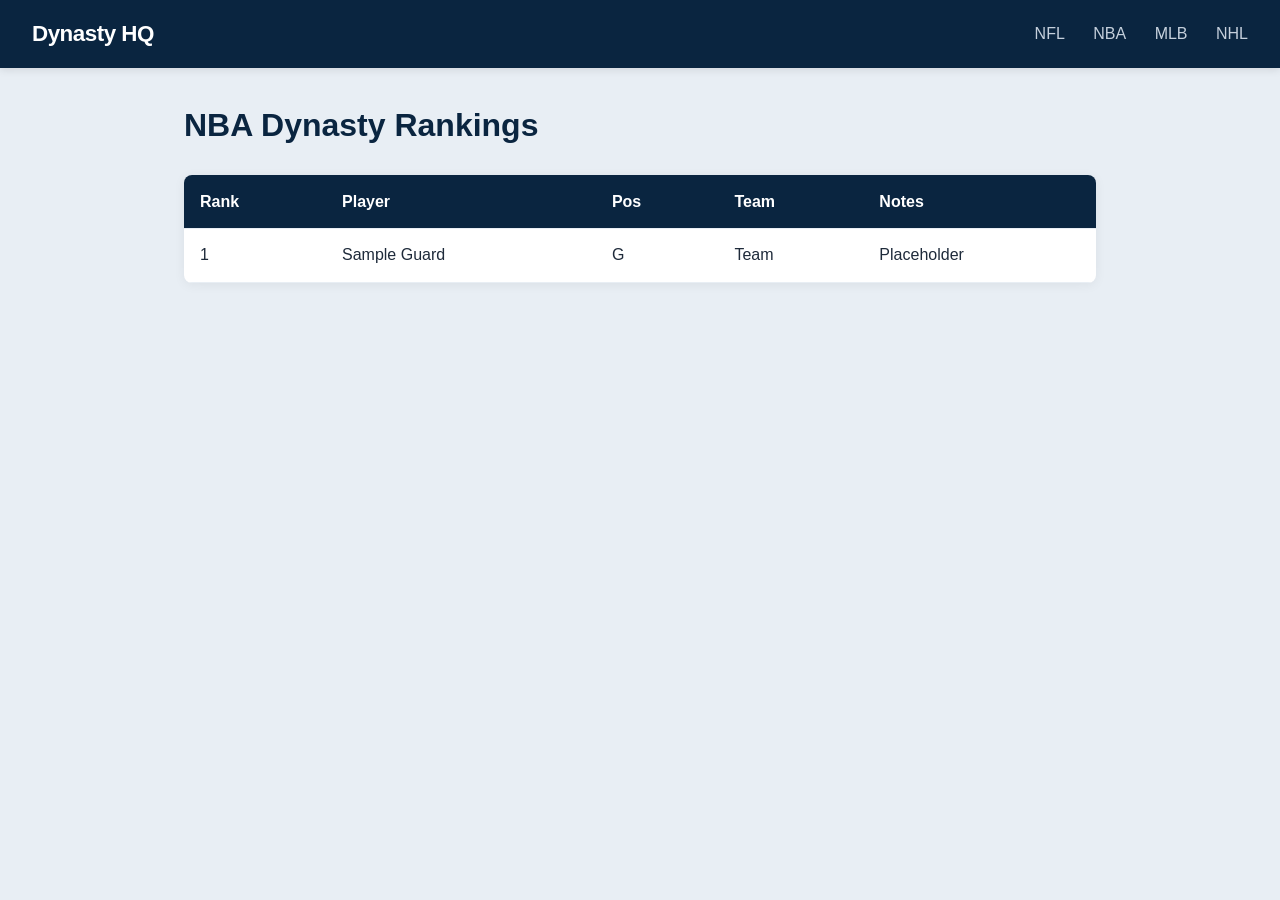
==== nba.html @ b7a91f52 "Add dynasty fantasy sports starter with Decap CMS and professional design" ====
<!DOCTYPE html>
<html lang="en">
<head>
  <meta charset="UTF-8">
  <meta name="viewport" content="width=device-width, initial-scale=1.0">
  <title>NBA Rankings — Dynasty HQ</title>
  <link rel="stylesheet" href="styles.css">
</head>
<body>
  <header>
    <div class="logo"><a href="index.html" style="color:white;text-decoration:none;">Dynasty HQ</a></div>
    <nav>
      <a href="nfl.html">NFL</a>
      <a href="nba.html">NBA</a>
      <a href="mlb.html">MLB</a>
      <a href="nhl.html">NHL</a>
    </nav>
  </header>
  <main class="sport-page">
    <h1>NBA Dynasty Rankings</h1>
    <table>
      <thead><tr><th>Rank</th><th>Player</th><th>Pos</th><th>Team</th><th>Notes</th></tr></thead>
      <tbody>
        <tr><td>1</td><td>Sample Guard</td><td>G</td><td>Team</td><td>Placeholder</td></tr>
      </tbody>
    </table>
  </main>
</body>
</html>
---- styles.css ----
:root {
  --navy: #0a2540;
  --deep-blue: #1a3a6b;
  --mid-blue: #2c5aa0;
  --silver: #c5d0dc;
  --light-silver: #e8eef4;
  --white: #ffffff;
  --text: #1e2a3a;
  --muted: #5a6b7d;
}

* { box-sizing: border-box; margin: 0; padding: 0; }
body {
  font-family: -apple-system, BlinkMacSystemFont, "Segoe UI", Roboto, sans-serif;
  background: var(--light-silver);
  color: var(--text);
  line-height: 1.6;
}
header {
  background: var(--navy);
  color: var(--white);
  padding: 1rem 2rem;
  display: flex;
  justify-content: space-between;
  align-items: center;
  box-shadow: 0 2px 8px rgba(0,0,0,0.1);
}
.logo {
  font-size: 1.4rem;
  font-weight: 600;
  letter-spacing: -0.5px;
}
nav a {
  color: var(--silver);
  text-decoration: none;
  margin-left: 1.5rem;
  font-weight: 500;
  transition: color 0.2s;
}
nav a:hover { color: var(--white); }
.home {
  max-width: 720px;
  margin: 6rem auto;
  text-align: center;
  padding: 0 1.5rem;
}
.home h1 {
  font-size: 2.4rem;
  font-weight: 600;
  color: var(--navy);
  margin-bottom: 0.5rem;
}
.tagline {
  color: var(--muted);
  margin-bottom: 2rem;
  font-size: 1.1rem;
}
.chat-box {
  display: flex;
  background: var(--white);
  border-radius: 12px;
  box-shadow: 0 4px 20px rgba(10,37,64,0.08);
  overflow: hidden;
  border: 1px solid var(--silver);
}
.chat-box input {
  flex: 1;
  border: none;
  padding: 1rem 1.25rem;
  font-size: 1rem;
  outline: none;
}
.chat-box button {
  background: var(--mid-blue);
  color: white;
  border: none;
  padding: 0 1.5rem;
  font-weight: 600;
  cursor: pointer;
  transition: background 0.2s;
}
.chat-box button:hover { background: var(--deep-blue); }
.sport-page {
  max-width: 960px;
  margin: 2rem auto;
  padding: 0 1.5rem;
}
.sport-page h1 {
  color: var(--navy);
  margin-bottom: 1.5rem;
}
table {
  width: 100%;
  border-collapse: collapse;
  background: white;
  border-radius: 8px;
  overflow: hidden;
  box-shadow: 0 2px 12px rgba(0,0,0,0.06);
}
th, td {
  padding: 0.85rem 1rem;
  text-align: left;
  border-bottom: 1px solid var(--light-silver);
}
th {
  background: var(--navy);
  color: white;
  font-weight: 600;
}
tr:hover { background: #f8fafc; }
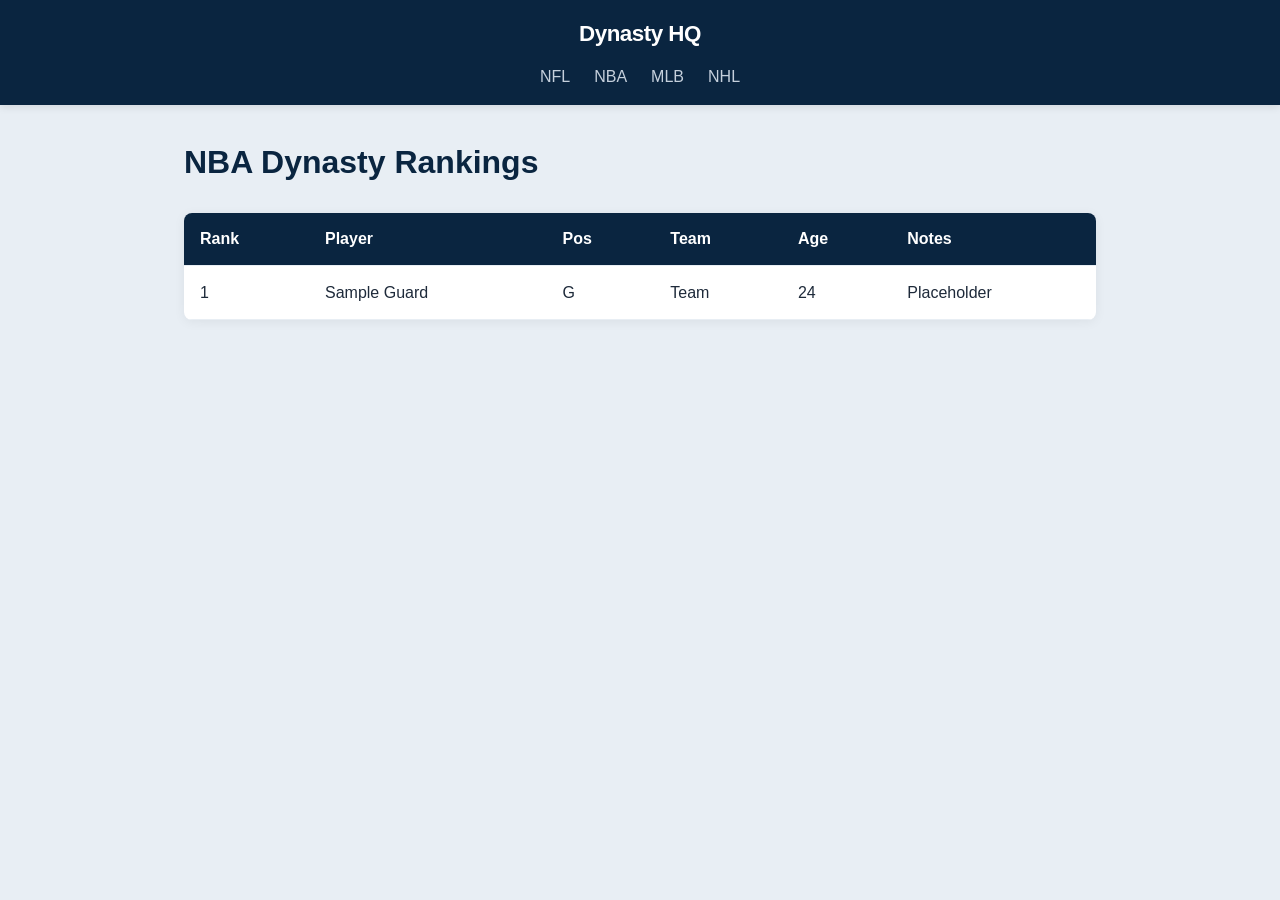
==== commit b4983d40: "Add Age column to rankings and center nav tabs" ====
--- a/nba.html
+++ b/nba.html
@@ -19,9 +19,9 @@
   <main class="sport-page">
     <h1>NBA Dynasty Rankings</h1>
     <table>
-      <thead><tr><th>Rank</th><th>Player</th><th>Pos</th><th>Team</th><th>Notes</th></tr></thead>
+      <thead><tr><th>Rank</th><th>Player</th><th>Pos</th><th>Team</th><th>Age</th><th>Notes</th></tr></thead>
       <tbody>
-        <tr><td>1</td><td>Sample Guard</td><td>G</td><td>Team</td><td>Placeholder</td></tr>
+        <tr><td>1</td><td>Sample Guard</td><td>G</td><td>Team</td><td>24</td><td>Placeholder</td></tr>
       </tbody>
     </table>
   </main>
--- a/styles.css
+++ b/styles.css
@@ -21,19 +21,23 @@
   color: var(--white);
   padding: 1rem 2rem;
   display: flex;
-  justify-content: space-between;
+  flex-direction: column;
   align-items: center;
   box-shadow: 0 2px 8px rgba(0,0,0,0.1);
+  gap: 0.75rem;
 }
 .logo {
   font-size: 1.4rem;
   font-weight: 600;
   letter-spacing: -0.5px;
 }
+nav {
+  display: flex;
+  gap: 1.5rem;
+}
 nav a {
   color: var(--silver);
   text-decoration: none;
-  margin-left: 1.5rem;
   font-weight: 500;
   transition: color 0.2s;
 }
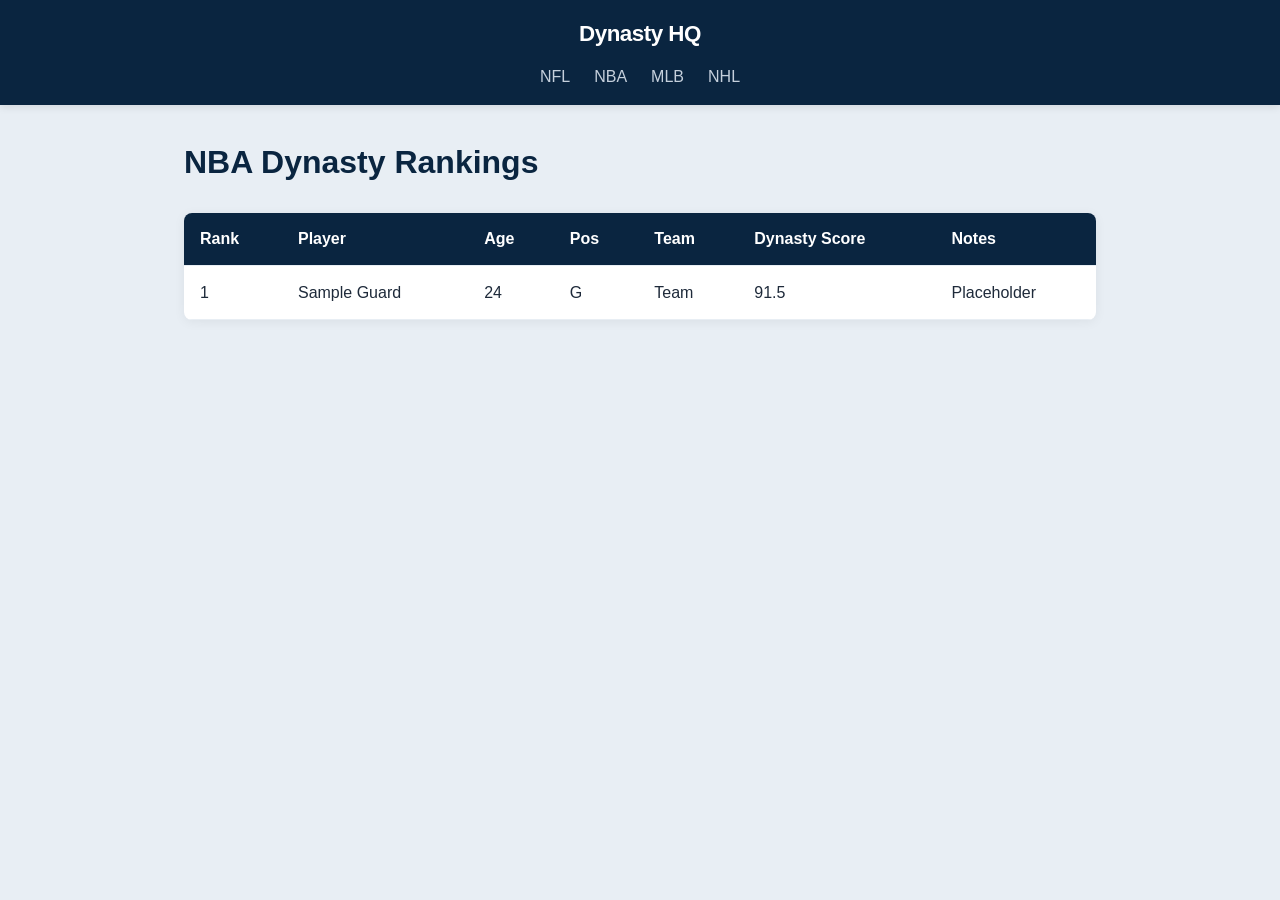
==== commit 613f420a: "Reorder columns: Age after Player, add Dynasty Score" ====
--- a/nba.html
+++ b/nba.html
@@ -19,9 +19,9 @@
   <main class="sport-page">
     <h1>NBA Dynasty Rankings</h1>
     <table>
-      <thead><tr><th>Rank</th><th>Player</th><th>Pos</th><th>Team</th><th>Age</th><th>Notes</th></tr></thead>
+      <thead><tr><th>Rank</th><th>Player</th><th>Age</th><th>Pos</th><th>Team</th><th>Dynasty Score</th><th>Notes</th></tr></thead>
       <tbody>
-        <tr><td>1</td><td>Sample Guard</td><td>G</td><td>Team</td><td>24</td><td>Placeholder</td></tr>
+        <tr><td>1</td><td>Sample Guard</td><td>24</td><td>G</td><td>Team</td><td>91.5</td><td>Placeholder</td></tr>
       </tbody>
     </table>
   </main>
